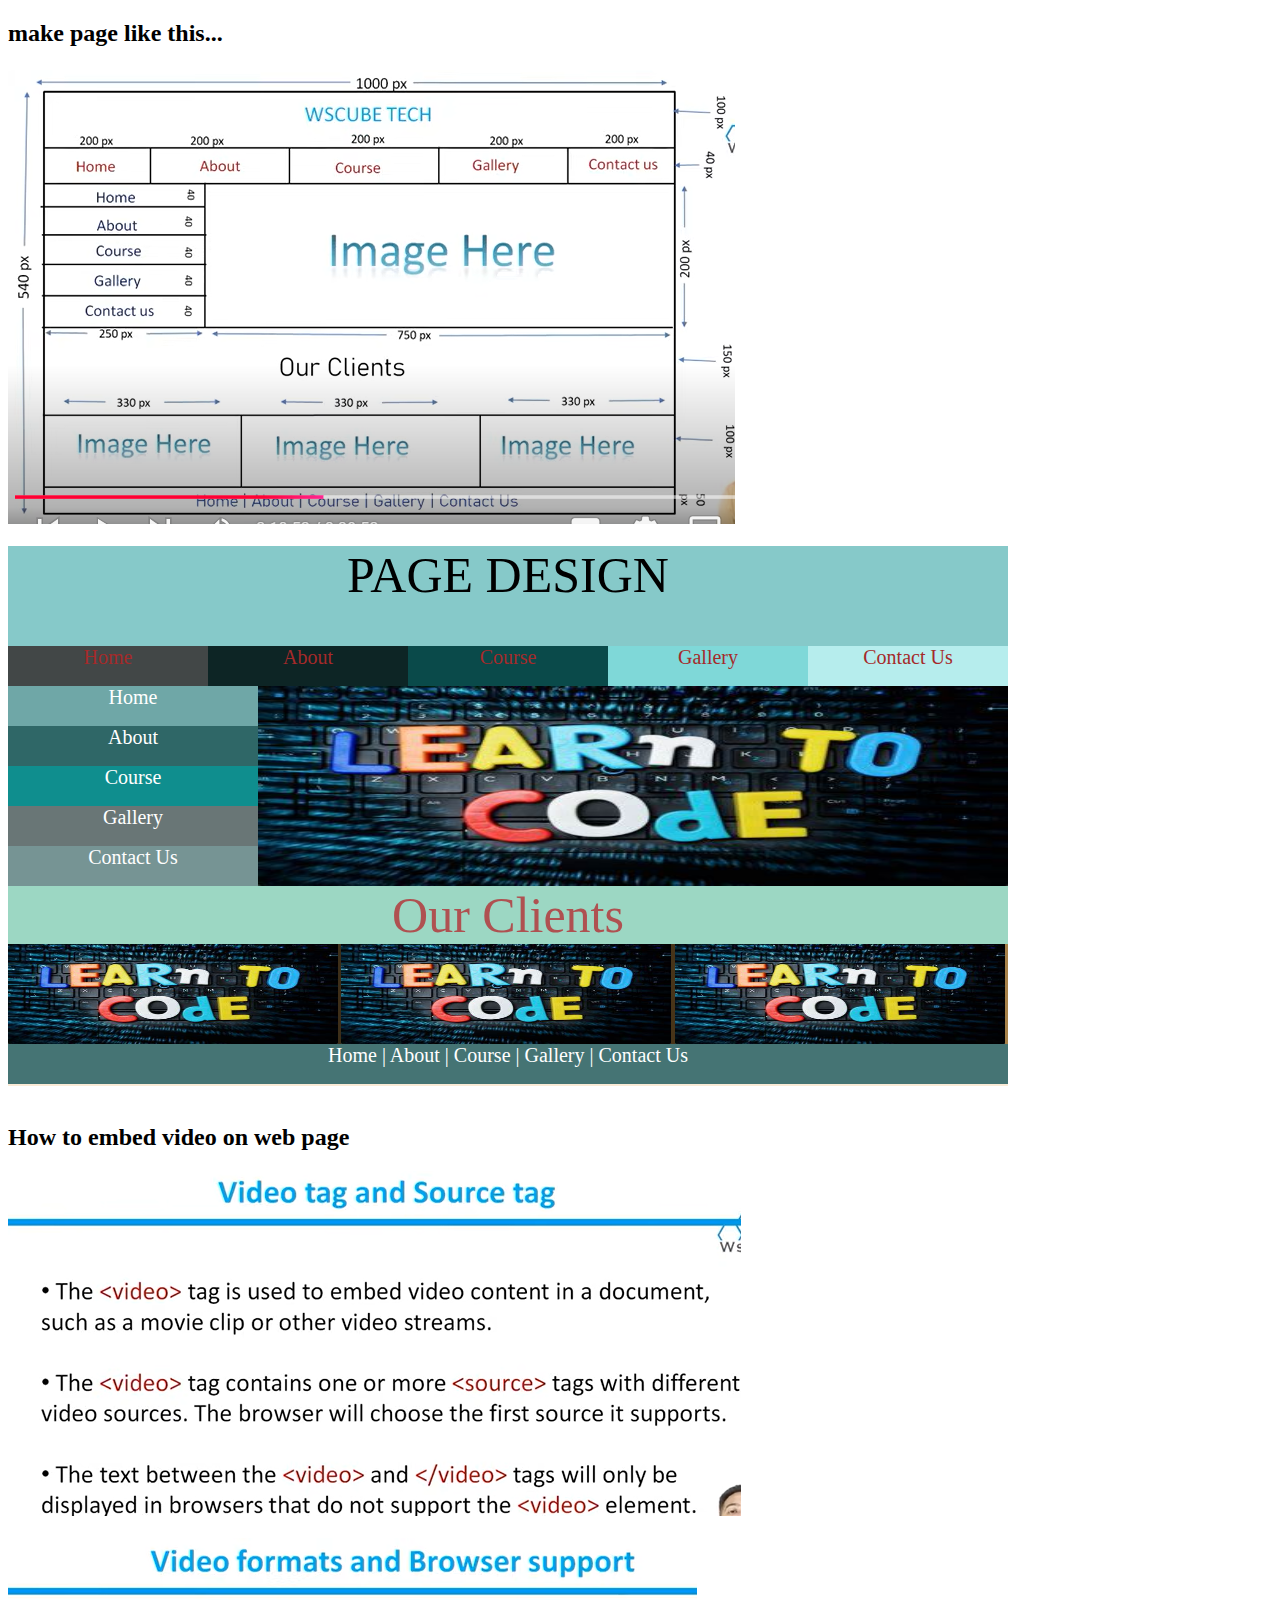
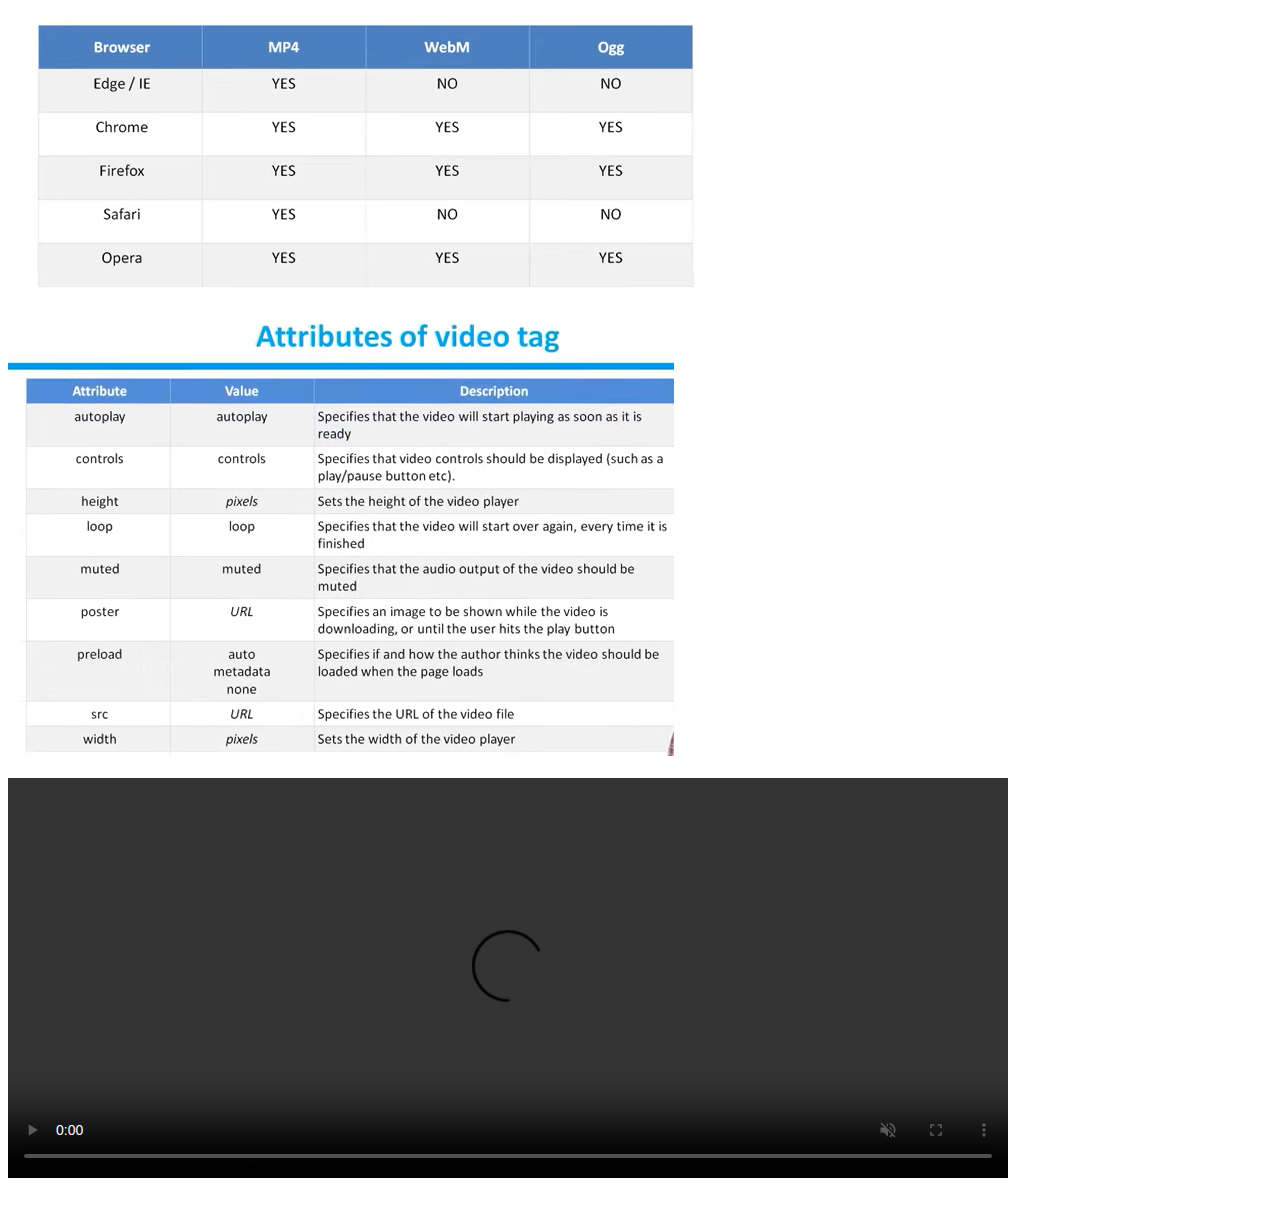
==== page_design/index.html @ 483d97bb "first commit" ====
<!DOCTYPE html>
<html lang="en">
<head>
    <meta charset="UTF-8">
    <meta name="viewport" content="width=device-width, initial-scale=1.0">
    <title>home page </title>
    <style>
        .main{
            width: 1000px;
            height: 540px;
            background-color: antiquewhite;
        }
        .row1{
            width: 1000px;
            height: 100px;
            background-color: rgb(134, 201, 201);
            text-align: center;
            text-transform: uppercase;
            font-size: 50px;
        }
        .row2{
            width: 1000px;
            height: 40px;
            background-color: beige;
            text-align: center;
            font-size: 20px;
            color: brown;

        }
        .row2-col1{
            width: 200px;
            height: 40px;
            background-color: rgb(66, 71, 71);
            float: left;
            
        }
        .row2-col2{
            width: 200px;
            height: 40px;
            background-color: rgb(13, 37, 37);
            float: left;
            
        }
        .row2-col3{
            width: 200px;
            height: 40px;
            background-color: rgb(10, 74, 74);
            float: left;
        }
        .row2-col4{
            width: 200px;
            height: 40px;
            background-color: rgb(127, 216, 216);
            float: left;
        }.row2-col5{
            width: 200px;
            height: 40px;
            background-color: rgb(182, 237, 237);
            float: left;
        }
        .row3{
            width: 1000px;
            height: 200px;
            background-color: antiquewhite;
            text-align: center;
            color: white;

        }
        .row3-col1{
            width: 250px;
            height: 200px;
            background-color: bisque;
            float: left;
            font-size: 20px;
            
        }
        .row3-col2{
            width: 750px;
            height: 200px;
            background-color: bisque;
            float: left;
        }
        .row3-col1-row1{
            width: 250px;
            height: 40px;
            background-color: rgb(111, 167, 167);
        }
        .row3-col2-row2{
            width: 250px;
            height: 40px;
            background-color: rgb(47, 103, 103);
        }
        .row3-col3-row3{
            width: 250px;
            height: 40px;
            background-color: rgb(15, 142, 142);
        }
        .row3-col4-row4{
            width: 250px;
            height: 40px;
            background-color: rgb(105, 118, 118);
        }
        .row3-col5-row5{
            width: 250px;
            height: 40px;
            background-color: rgb(118, 148, 148);
        }
        .row4{
            width: 1000px;
            
            background-color: rgb(156, 215, 195);
            text-align: center;
            font-size: 50px;
            color: rgb(175, 81, 81);
            
        }
        .row5{
            width: 1000px;
            height: 100px;
            background-color: antiquewhite;
        }
        .row5-col1{
            width: 333px;
            height: 100px;
            background-color: rgb(60, 46, 25);
            float: left;
        }
        .row5-col2{
            width: 334px;
            height: 100px;
            background-color: rgb(72, 52, 24);
            float: left;
        }
        .row5-col3{
            width: 333px;
            height: 100px;
            background-color: rgb(167, 129, 73);
            float: left;
        }
        .row6{
            width: 1000px;
            height: 40px;
            background-color: rgb(69, 116, 116);
            text-align: center;
            font-size: 20px;
            color: white;
        }
    </style>
</head>
<body>
    <h2>make page like this...</h2>
    <img src="/page design.png" alt="">
    <br><br>
    <div class="main">
        <div class="row1">
            page design
        </div>
        <div class="row2">
            <div class="row2-col1">Home</div>
            <div class="row2-col2">About</div>
            <div class="row2-col3">Course</div>
            <div class="row2-col4">Gallery</div>
            <div class="row2-col5">Contact Us</div>
        </div>
        <div class="row3">
            
            <div class="row3-col1">
                <div class="row3-col1-row1">Home</div>
                <div class="row3-col2-row2">About</div>
                <div class="row3-col3-row3">Course</div>
                <div class="row3-col4-row4">Gallery</div>
                <div class="row3-col5-row5">Contact Us</div>
            </div>
            <div class="row3-col2">
                <img src="learn to code.jpeg" alt="" width="750px" 
                height="200px"></div>
            </div>
            <div class="row4">
                Our Clients
            </div>
            <div class="row5">
                <div class="row5-col1"><img src="learn to code.jpeg" alt="" width="330px" height="100px"></div>
                <div class="row5-col2"><img src="learn to code.jpeg" alt="" width="330px" height="100px"></div>
                <div class="row5-col3"><img src="learn to code.jpeg" alt="" width="330px" height="100px"></div>
            </div>

        <div class="row6"> Home | About | Course | Gallery | Contact Us</div>
    </div><br>
    
    <h2>How to embed video on web page </h2>
    <img src="video tag & Source tag.png" alt=""><br><br>
    <img src="videoformats & Browser support.png" alt=""><br><br>
    <img src="Attributes of video tag.png" alt=""><br><br>


    <video src="" controls="" preload="auto" autoplay="" loop=""
    
    width="1000px" height="400px" muted="">
        <source src="video - 1.webm" type="video/mp4" />
        <source src="video.mp4" type="video/mp4" />
        <source src="video - 2.ogv" type="video/mp4" >
        your <b>browser</b> does not support video tag
    </video>


    <br><br>

    
</body>
</html>
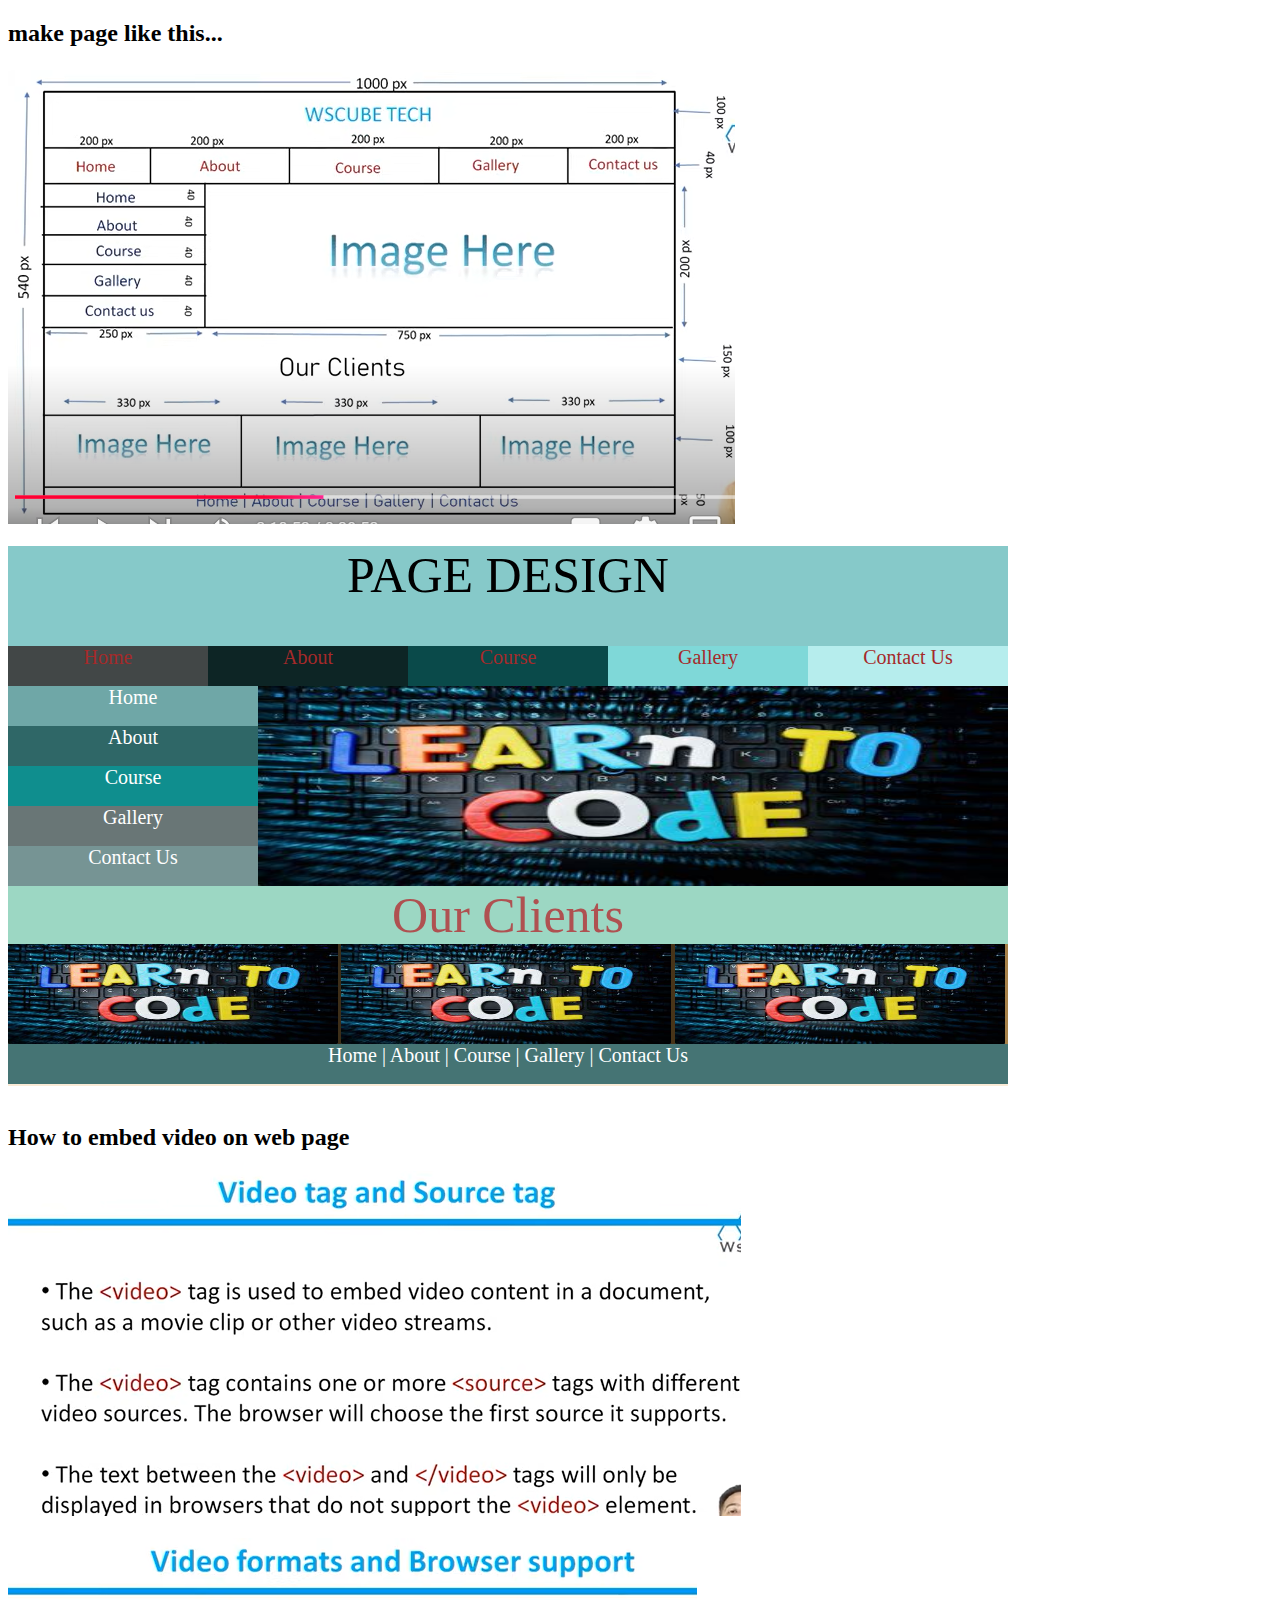
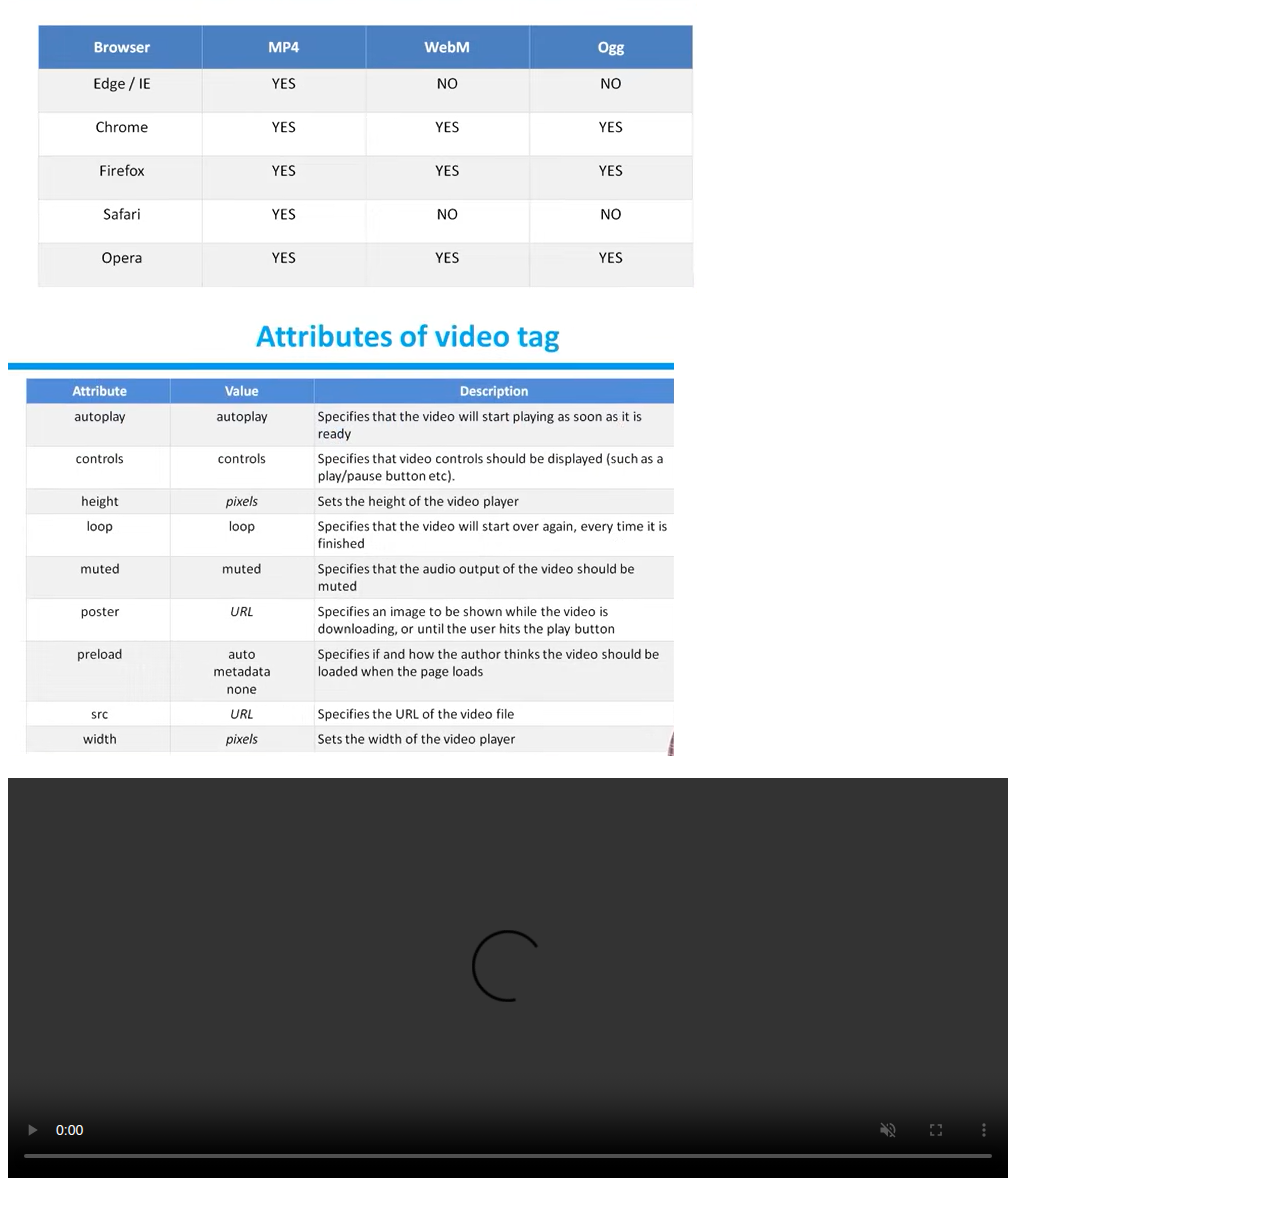
==== commit 37747b91: "change" ====
--- a/page_design/index.html
+++ b/page_design/index.html
@@ -149,7 +149,7 @@
 </head>
 <body>
     <h2>make page like this...</h2>
-    <img src="/page design.png" alt="">
+    <img src="/image/page design.png" alt="">
     <br><br>
     <div class="main">
         <div class="row1">
